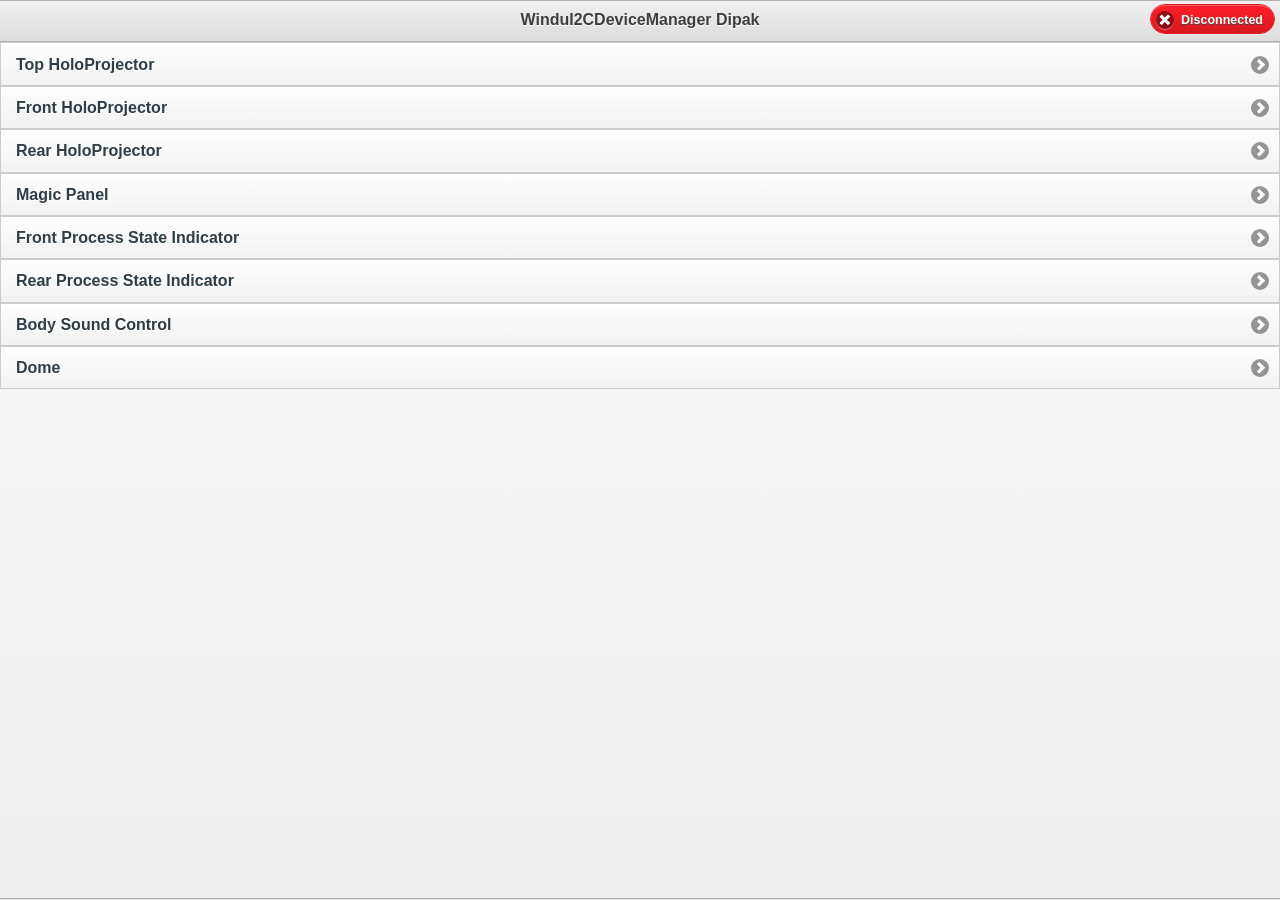
==== www/index.html @ 739c146f "Added website and volume controls" ====
<html>
<head>
	<meta charset='UTF-8' />
	<title>Windu I2C Device Manager</title>
	<meta name='viewport' content='width=device-width, initial-scale=1'>
	<link href='css/jqm-132.css' rel='stylesheet' />
    <link href="css/HP.css" rel="stylesheet" />
</head>
<body>
	<script src='js/jq-203.js' type='text/javascript'></script>
	<script src='js/jqm-132.js' type='text/javascript'></script>
	
	<script>
		//------------------------------------------------------------------------
		// COMMON FOOTER
		//------------------------------------------------------------------------
		$(document).ready(function() {
			var theFooter = $('#contantfooter-wrapper').html();
  			var allPages = $('div[data-role="page"]');

			for (var i = 1; i < allPages.length; i++) {
				allPages[i].innerHTML = allPages[i].innerHTML + theFooter;
			}
			
			SetConnectedIcon(0);
			WebSocketConnect();
		});
	
		//------------------------------------------------------------------------
		// SOCKET FUNCTIONS
		//------------------------------------------------------------------------
		var socket;
		//var host = "ws://82.50.68.51/";
		var host = "ws://192.168.1.82/";

		function WebSocketConnect() {
			try {
				console.log("Attempting to connect...");
				socket = new WebSocket(host);
				socket.onopen = function(openEvent) {
					console.log("SOCKET OPEN");
					SetConnectedIcon(1);
				};
				socket.onerror = function(errorEvent) {
					console.log("SOCKET ERROR");
					console.log(errorEvent.data);
					SetConnectedIcon(0);
				};
				socket.onmessage = function(messageEvent) {
					console.log("SOCKET MESSAGE");
					console.log(messageEvent.data);
					SetConnectedIcon(0);
				};
				socket.onclose = function(closeEvent) {
					console.log("CLOSE SOCKET");
					console.log("CLOSE EVENT CODE:" + closeEvent.code);
					console.log("CLOSE EVENT REASON:" + closeEvent.reason);
					SetConnectedIcon(0);
				};
			} catch(exception) {
				console.log("EXCEPTION: " + exception);
			}				
		}
		
		function WebSocketDisconnect() {
			socket.close();
		}
		
		function SendCommand(command) {
		    console.log(command);
			socket.send(command);
		}
		
		
		function SetConnectedIcon(isConnected) {
			if (isConnected == 0) {
				$(".connectButton").buttonMarkup({ icon: "delete" }).buttonMarkup({theme: 'c'});
				$(".connectButton .ui-btn-text").text("Disconnected");
			}
			else {
				$(".connectButton").buttonMarkup({ icon: "check" }).buttonMarkup({theme: 'd'});
				$(".connectButton .ui-btn-text").text("Connected");
			}
		}
		
		window.onbeforeunload = WebSocketDisconnect;
		
		//------------------------------------------------------------------------
		// SOUND FUNCTIONS
		//------------------------------------------------------------------------
		var bodyVolume = 200;

		$(document).on('change', '#bodyVolume', function(event, ui) {
		    var newVolume = $("#bodyVolume").val();
			
		    if (bodyVolume != newVolume) {
				bodyVolume = newVolume;
				SendCommand("131/" + newVolume);
			}
		});		
		
		function BodyPlaySound() {
		    var soundCommand = $('#bodySoundSelection').val();
			
		    if (soundCommand.match("^Choose"))
			    return;
				
		    SendCommand(soundCommand);
		}
		
		function BodyStopSound() {
			SendCommand('130/0');
		}
		
		//------------------------------------------------------------------------
		// MAGIC PANEL FUNCTIONS
		//------------------------------------------------------------------------
		var magicPanelBrightness = 15;

		$(document).on('change', '#magicPanelBrightness', function(event, ui) {
		    var newBrightness = $("#magicPanelBrightness").val();
			
		    if (magicPanelBrightness != newBrightness) {
				magicPanelBrightness = newBrightness;
				SendCommand("20/2/" + newBrightness);
			}
		});
		
		//------------------------------------------------------------------------
		// PSI FUNCTIONS
		//------------------------------------------------------------------------
		var rearPSIBrightness = 15;
		var frontPSIBrightness = 15;
		
		$(document).on('change', '#frontPSIBrightness', function(event, ui) {
		    var newBrightness = $("#frontPSIBrightness").val();
			
		    if (frontPSIBrightness != newBrightness) {
				frontPSIBrightness = newBrightness;
				SendCommand("11/1/2/" + newBrightness);
			}
		});		
		
		$(document).on('change', '#rearPSIBrightness', function(event, ui) {
		    var newBrightness = $("#rearPSIBrightness").val();
			
		    if (rearPSIBrightness != newBrightness) {
				rearPSIBrightness = newBrightness;
				SendCommand("10/1/2/" + newBrightness);
			}
		});		
		
		//------------------------------------------------------------------------
		// LOGIC FUNCTIONS
		//------------------------------------------------------------------------
		var rearLogicBrightness = 15;
		var frontLogicBrightness = 15;
		
		$(document).on('change', '#frontLogicBrightness', function(event, ui) {
		    var newBrightness = $("#frontLogicBrightness").val();
			
		    if (frontLogicBrightness != newBrightness) {
				frontLogicBrightness = newBrightness;
				SendCommand("11/0/2/" + newBrightness);
			}
		});		
		
		$(document).on('change', '#rearLogicBrightness', function(event, ui) {
		    var newBrightness = $("#rearLogicBrightness").val();
			
		    if (rearLogicBrightness != newBrightness) {
				rearLogicBrightness = newBrightness;
				SendCommand("10/0/2/" + newBrightness);
			}
		});		
	</script>
	
	<div data-role='page' id='StartPage'>
		<div data-role='header'>
			<h1>WinduI2CDeviceManager Dipak</h1>
			<a href="" class="connectButton ui-btn-right" data-icon="delete" data-theme="c" onClick="WebSocketConnect();">Disconnected</a>		
		</div>
		<div data-role='content'>
			<ul data-role='listview'>
				<li data-theme="a"><a href='#TopHPPage'>Top HoloProjector</a></li>
				<li data-theme="a"><a href='#FrontHPPagge'>Front HoloProjector</a></li>
				<li data-theme="a"><a href='#RearHPPage'>Rear HoloProjector</a></li>
				<li data-theme="a"><a href='#MagicPanelPage'>Magic Panel</a></li>
<!--				<li data-theme="a"><a href='#FrontTopLogic'>Front Top Logic</a></li>-->
<!--				<li data-theme="a"><a href='#FrontBottomLogic'>Front Bottom Logic</a></li>-->
				<li data-theme="a"><a href='#FrontPSI'>Front Process State Indicator</a></li>
<!--				<li data-theme="a"><a href='#RearLogic'>Rear Logic</a></li>-->
				<li data-theme="a"><a href='#RearPSI'>Rear Process State Indicator</a></li>
				<li data-theme="a"><a href='#BodySoundPage'>Body Sound Control</a></li>
				<li data-theme="a"><a href='#DomePage'>Dome</a></li>
			</ul>
		</div>
		<footer id="contantfooter-wrapper">
			<div data-role='footer'data-position='fixed' data-id="commonFooter">
				<table>
					<tr>
<!--						<td><img src="http://82.50.68.50:8090/?action=stream" width="200"></td>-->
					</tr>
				</table>
			</div>
		</footer>
	</div>
	
	<div data-role='page' id='DomePage' data-add-back-btn='true'>
		<div data-role='header'>
			<h1>Dome</h1>
			<a href="" class="connectButton ui-btn-right" data-icon="delete" data-theme="c" onClick="WebSocketConnect();">Disconnected</a>		
		</div>	
		<div data-role="content">
			<a href="#" data-role="button" data-mini="true" data-theme="c" onClick='SendCommand("128/0");'>LEFT</a>
			<a href="#" data-role="button" data-mini="true" data-theme="c" onClick='SendCommand("128/127");'>STOP</a>
			<a href="#" data-role="button" data-mini="true" data-theme="c" onClick='SendCommand("128/255");'>RIGHT</a>
		</div>
	</div>	
	
	<div data-role='page' id='TopHPPage' data-add-back-btn='true'>
		<div data-role='header'>
			<h1>Top HoloProjector</h1>
			<a href="" class="connectButton ui-btn-right" data-icon="delete" data-theme="c" onClick="WebSocketConnect();">Disconnected</a>		
		</div>
		<div data-role="content">
			<fieldset data-role="controlgroup" data-type="horizontal" data-mini="true">
			    <input type="radio" name="Device26ColorChoice" id="Device26ColorChoiceOff" data-theme="a" onClick='SendCommand("26/2");'>
				<label for="Device26ColorChoiceOff">Off</label>
			    <input type="radio" name="Device26ColorChoice" id="Device26ColorChoiceWhite" data-theme="b" onClick='SendCommand("26/1");'>
				<label for="Device26ColorChoiceWhite">White</label>
			    <input type="radio" name="Device26ColorChoice" id="Device26ColorChoiceRed" data-theme="c" onClick='SendCommand("26/4");'>
				<label for="Device26ColorChoiceRed">Red</label>
			    <input type="radio" name="Device26ColorChoice" id="Device26ColorChoiceMagenta" data-theme="f" onClick='SendCommand("26/13");'>
				<label for="Device26ColorChoiceMagenta">Magenta</label>
			    <input type="radio" name="Device26ColorChoice" id="Device26ColorChoiceGreen" data-theme="d" onClick='SendCommand("26/5");'>
				<label for="Device26ColorChoiceGreen">Green</label>
			    <input type="radio" name="Device26ColorChoice" id="Device26ColorChoiceYellow" data-theme="g" onClick='SendCommand("26/8");'>
				<label for="Device26ColorChoiceYellow">Yellow</label>
			    <input type="radio" name="Device26ColorChoice" id="Device26ColorChoiceBlue" data-theme="e" onClick='SendCommand("26/6");'>
				<label for="Device26ColorChoiceBlue">Blue</label>
			    <input type="radio" name="Device26ColorChoice" id="Device26ColorChoiceCyan" data-theme="h" onClick='SendCommand("26/7");'>
				<label for="Device26ColorChoiceCyan">Cyan</label>
			    <input type="radio" name="Device26ColorChoice" id="Device26ColorChoiceAlarm" data-theme="a" onClick='SendCommand("26/3");'>
				<label for="Device26ColorChoiceAlarm">Alarm</label>
			    <input type="radio" name="Device26ColorChoice" id="Device26ColorChoiceLeia" data-theme="a" onClick='SendCommand("26/9");'>
				<label for="Device26ColorChoiceLeia">Leia</label>
			    <input type="radio" name="Device26ColorChoice" id="Device26ColorChoiceDisco" data-theme="a" onClick='SendCommand("26/10");'>
				<label for="Device26ColorChoiceDisco">Disco</label>
			    <input type="radio" name="Device26ColorChoice" id="Device26ColorChoiceFailure" data-theme="a" onClick='SendCommand("26/11");'>
				<label for="Device26ColorChoiceFailure">Failure</label>
			</fieldset>
		</div>
	</div>
	
	<div data-role='page' id='FrontHPPagge' data-add-back-btn='true'>
		<div data-role='header'>
			<h1>Front HoloProjector</h1>
			<a href="" class="connectButton ui-btn-right" data-icon="delete" data-theme="c" onClick="WebSocketConnect();">Disconnected</a>		
		</div>
		<div data-role="content">
			<fieldset data-role="controlgroup" data-type="horizontal" data-mini="true">
			    <input type="radio" name="Device26ColorChoice" id="Device26ColorChoiceOff" data-theme="a" onClick='SendCommand("25/2");'>
				<label for="Device26ColorChoiceOff">Off</label>
			    <input type="radio" name="Device26ColorChoice" id="Device26ColorChoiceWhite" data-theme="b" onClick='SendCommand("25/1");'>
				<label for="Device26ColorChoiceWhite">White</label>
			    <input type="radio" name="Device26ColorChoice" id="Device26ColorChoiceRed" data-theme="c" onClick='SendCommand("25/4");'>
				<label for="Device26ColorChoiceRed">Red</label>
			    <input type="radio" name="Device26ColorChoice" id="Device26ColorChoiceMagenta" data-theme="f" onClick='SendCommand("25/13");'>
				<label for="Device26ColorChoiceMagenta">Magenta</label>
			    <input type="radio" name="Device26ColorChoice" id="Device26ColorChoiceGreen" data-theme="d" onClick='SendCommand("25/5");'>
				<label for="Device26ColorChoiceGreen">Green</label>
			    <input type="radio" name="Device26ColorChoice" id="Device26ColorChoiceYellow" data-theme="g" onClick='SendCommand("25/8");'>
				<label for="Device26ColorChoiceYellow">Yellow</label>
			    <input type="radio" name="Device26ColorChoice" id="Device26ColorChoiceBlue" data-theme="e" onClick='SendCommand("25/6");'>
				<label for="Device26ColorChoiceBlue">Blue</label>
			    <input type="radio" name="Device26ColorChoice" id="Device26ColorChoiceCyan" data-theme="h" onClick='SendCommand("25/7");'>
				<label for="Device26ColorChoiceCyan">Cyan</label>
			    <input type="radio" name="Device26ColorChoice" id="Device26ColorChoiceAlarm" data-theme="a" onClick='SendCommand("25/3");'>
				<label for="Device26ColorChoiceAlarm">Alarm</label>
			    <input type="radio" name="Device26ColorChoice" id="Device26ColorChoiceLeia" data-theme="a" onClick='SendCommand("25/9");'>
				<label for="Device26ColorChoiceLeia">Leia</label>
			    <input type="radio" name="Device26ColorChoice" id="Device26ColorChoiceDisco" data-theme="a" onClick='SendCommand("25/10");'>
				<label for="Device26ColorChoiceDisco">Disco</label>
			    <input type="radio" name="Device26ColorChoice" id="Device26ColorChoiceFailure" data-theme="a" onClick='SendCommand("25/11");'>
				<label for="Device26ColorChoiceFailure">Failure</label>
			</fieldset>			
		</div>
	</div>
	
	<div data-role='page' id='RearHPPage' data-add-back-btn='true'>
		<div data-role='header'>
			<h1>Rear HoloProjector</h1>
			<a href="" class="connectButton ui-btn-right" data-icon="delete" data-theme="c" onClick="WebSocketConnect();">Disconnected</a>		
		</div>
		<div data-role="content">
			<fieldset data-role="controlgroup" data-type="horizontal" data-mini="true">
			    <input type="radio" name="Device26ColorChoice" id="Device26ColorChoiceOff" data-theme="a" onClick='SendCommand("27/2");'>
				<label for="Device26ColorChoiceOff">Off</label>
			    <input type="radio" name="Device26ColorChoice" id="Device26ColorChoiceWhite" data-theme="b" onClick='SendCommand("27/1");'>
				<label for="Device26ColorChoiceWhite">White</label>
			    <input type="radio" name="Device26ColorChoice" id="Device26ColorChoiceRed" data-theme="c" onClick='SendCommand("27/4");'>
				<label for="Device26ColorChoiceRed">Red</label>
			    <input type="radio" name="Device26ColorChoice" id="Device26ColorChoiceMagenta" data-theme="f" onClick='SendCommand("27/13");'>
				<label for="Device26ColorChoiceMagenta">Magenta</label>
			    <input type="radio" name="Device26ColorChoice" id="Device26ColorChoiceGreen" data-theme="d" onClick='SendCommand("27/5");'>
				<label for="Device26ColorChoiceGreen">Green</label>
			    <input type="radio" name="Device26ColorChoice" id="Device26ColorChoiceYellow" data-theme="g" onClick='SendCommand("27/8");'>
				<label for="Device26ColorChoiceYellow">Yellow</label>
			    <input type="radio" name="Device26ColorChoice" id="Device26ColorChoiceBlue" data-theme="e" onClick='SendCommand("27/6");'>
				<label for="Device26ColorChoiceBlue">Blue</label>
			    <input type="radio" name="Device26ColorChoice" id="Device26ColorChoiceCyan" data-theme="h" onClick='SendCommand("27/7");'>
				<label for="Device26ColorChoiceCyan">Cyan</label>
			    <input type="radio" name="Device26ColorChoice" id="Device26ColorChoiceAlarm" data-theme="a" onClick='SendCommand("27/3");'>
				<label for="Device26ColorChoiceAlarm">Alarm</label>
			    <input type="radio" name="Device26ColorChoice" id="Device26ColorChoiceLeia" data-theme="a" onClick='SendCommand("27/9");'>
				<label for="Device26ColorChoiceLeia">Leia</label>
			    <input type="radio" name="Device26ColorChoice" id="Device26ColorChoiceDisco" data-theme="a" onClick='SendCommand("27/10");'>
				<label for="Device26ColorChoiceDisco">Disco</label>
			    <input type="radio" name="Device26ColorChoice" id="Device26ColorChoiceFailure" data-theme="a" onClick='SendCommand("27/11");'>
				<label for="Device26ColorChoiceFailure">Failure</label>
			</fieldset>
		</div>
	</div>	
	
	<div data-role='page' id='MagicPanelPage' data-add-back-btn='true'>
		<div data-role='header'>
			<h1>Magic Panel</h1>
			<a href="" class="connectButton ui-btn-right" data-icon="delete" data-theme="c" onClick="WebSocketConnect();">Disconnected</a>		
		</div>
		<div data-role="content">
			<fieldset data-role="controlgroup" data-type="horizontal" data-mini="true">
			    <input type="radio" name="Device20Choice" id="Device20Off" data-theme="a" onClick='SendCommand("20/1");'>
				<label for="Device20Off">Off</label>
			    <input type="radio" name="Device20Choice" id="Device20On" data-theme="a" onClick='SendCommand("20/0");'>
				<label for="Device20On">On</label>
			    <input type="radio" name="Device20Choice" id="Device20Random" data-theme="a" onClick='SendCommand("20/4");'>
				<label for="Device20Random">Random</label>
			    <input type="radio" name="Device20Choice" id="Device20Alarm" data-theme="a" onClick='SendCommand("20/3/0");'>
				<label for="Device20Alarm">Alarm</label>
			    <input type="radio" name="Device20Choice" id="Device20TopBottom" data-theme="a" onClick='SendCommand("20/3/1");'>
				<label for="Device20TopBottom">Top Bottom</label>
			    <input type="radio" name="Device20Choice" id="Device20LeftRight" data-theme="a" onClick='SendCommand("20/3/2");'>
				<label for="Device20LeftRight">Left Right</label>
			    <input type="radio" name="Device20Choice" id="Device20Quad" data-theme="a" onClick='SendCommand("20/3/3");'>
				<label for="Device20Quad">Quad</label>
			    <input type="radio" name="Device20Choice" id="Device20QuadCounterClockwise" data-theme="a" onClick='SendCommand("20/3/4");'>
				<label for="Device20QuadCounterClockwise">Quad Counter-clockwise</label>
			    <input type="radio" name="Device20Choice" id="Device20QuadClockwise" data-theme="a" onClick='SendCommand("20/3/5");'>
				<label for="Device20QuadClockwise">Quad Clockwise</label>
			    <input type="radio" name="Device20Choice" id="Device20HorizontalUp" data-theme="a" onClick='SendCommand("20/3/6");'>
				<label for="Device20HorizontalUp">Horizontal Up</label>
			    <input type="radio" name="Device20Choice" id="Device20HorizontalDown" data-theme="a" onClick='SendCommand("20/3/7");'>
				<label for="Device20HorizontalDown">Horizontal Down</label>
			    <input type="radio" name="Device20Choice" id="Device20HorizontalOscillate" data-theme="a" onClick='SendCommand("20/3/8");'>
				<label for="Device20HorizontalOscillate">Horizontal Oscillate</label>
			    <input type="radio" name="Device20Choice" id="Device20VerticalUp" data-theme="a" onClick='SendCommand("20/3/9");'>
				<label for="Device20VerticalUp">Vertical Up</label>
			    <input type="radio" name="Device20Choice" id="Device20VerticalDown" data-theme="a" onClick='SendCommand("20/3/10");'>
				<label for="Device20VerticalDown">Vertical Down</label>
			    <input type="radio" name="Device20Choice" id="Device20VerticalOscillate" data-theme="a" onClick='SendCommand("20/3/11");'>
				<label for="Device20VerticalOscillate">Vertical Oscillate</label>
			    <input type="radio" name="Device20Choice" id="Device20PixelOne" data-theme="a" onClick='SendCommand("20/3/12");'>
				<label for="Device20PixelOne">Pixel One</label>
			    <input type="radio" name="Device20Choice" id="Device20PixelTwo" data-theme="a" onClick='SendCommand("20/3/13");'>
				<label for="Device20PixelTwo">Pixel Two</label>
			    <input type="radio" name="Device20Choice" id="Device20PixelRandom" data-theme="a" onClick='SendCommand("20/3/14");'>
				<label for="Device20PixelRandom">Pixel Random</label>
			    <input type="radio" name="Device20Choice" id="Device20String" data-theme="a" onClick='SendCommand("20/3/15");'>
				<label for="Device20String">String</label>
			</fieldset>
			<div data-role="fieldcontain">
				<label for="magicPanelBrightness">Brightness:</label>
				<input data-theme="a" type="range" id="magicPanelBrightness" value="15" min="0" max="15"  />
			</div>
		</div>
	</div>	
	
	<div data-role='page' id='FrontTopLogic' data-add-back-btn='true'>
		<div data-role='header'>
			<h1>Front Top Logic</h1>
			<a href="" class="connectButton ui-btn-right" data-icon="delete" data-theme="c" onClick="WebSocketConnect();">Disconnected</a>		
		</div>
		<div data-role="content">
			Front Top Logic Content Goes Here
		</div>
	</div>	
	
	<div data-role='page' id='FrontBottomLogic' data-add-back-btn='true'>
		<div data-role='header'>
			<h1>Front Bottom Logic</h1>
			<a href="" class="connectButton ui-btn-right" data-icon="delete" data-theme="c" onClick="WebSocketConnect();">Disconnected</a>		
		</div>
		<div data-role="content">
			Front Bottom Logic Content Goes Here
		</div>
	</div>	

	<div data-role='page' id='FrontPSI' data-add-back-btn='true'>
		<div data-role='header'>
			<h1>Front Process State Indicator</h1>
			<a href="" class="connectButton ui-btn-right" data-icon="delete" data-theme="c" onClick="WebSocketConnect();">Disconnected</a>		
		</div>
		<div data-role="content">
			<fieldset data-role="controlgroup" data-type="horizontal" data-mini="true">
				<input type="radio" name="Device11Choice" id="Device11Off" data-theme="a" onClick='SendCommand("11/1/1");'>
				<label for="Device11Off">Off</label>
				<input type="radio" name="Device11Choice" id="Device11On" data-theme="a" onClick='SendCommand("11/1/0");'>
				<label for="Device11On">On</label>
				<input type="radio" name="Device11Choice" id="Device11Normal" data-theme="a" onClick='SendCommand("11/1/3/0");'>
				<label for="Device11Normal">Normal</label>
				<input type="radio" name="Device11Choice" id="Device11Alarm" data-theme="a" onClick='SendCommand("11/1/3/1");'>
				<label for="Device11Alarm">Alarm</label>
				<input type="radio" name="Device11Choice" id="Device11Spin" data-theme="a" onClick='SendCommand("11/1/3/2");'>
				<label for="Device11Spin">Spin</label>
				<input type="radio" name="Device11Choice" id="Device11Ring" data-theme="a" onClick='SendCommand("11/1/3/3");'>
				<label for="Device11Ring">Ring</label>
				<input type="radio" name="Device11Choice" id="Device11UpDown" data-theme="a" onClick='SendCommand("11/1/3/4");'>
				<label for="Device11UpDown">UpDown</label>
				<input type="radio" name="Device11Choice" id="Device11LeftRight" data-theme="a" onClick='SendCommand("11/1/3/5");'>
				<label for="Device11LeftRight">LeftRight</label>
			</fieldset>
			<div data-role="fieldcontain">
				<label for="frontPSIBrightness">Brightness:</label>
				<input data-theme="a" type="range" id="frontPSIBrightness" value="15" min="0" max="15"  />
			</div>
		</div>
	</div>	

	<div data-role='page' id='RearLogic' data-add-back-btn='true'>
		<div data-role='header'>
			<h1>Rear Logic</h1>
			<a href="" class="connectButton ui-btn-right" data-icon="delete" data-theme="c" onClick="WebSocketConnect();">Disconnected</a>		
		</div>
		<div data-role="content">
			Rear Logic Content Goes Here
		</div>
	</div>	

	<div data-role='page' id='RearPSI' data-add-back-btn='true'>
		<div data-role='header'>
			<h1>Rear Process State Indicator</h1>
			<a href="" class="connectButton ui-btn-right" data-icon="delete" data-theme="c" onClick="WebSocketConnect();">Disconnected</a>		
		</div>
		<div data-role="content">
			<fieldset data-role="controlgroup" data-type="horizontal" data-mini="true">
				<input type="radio" name="Device10Choice" id="Device10Off" data-theme="a" onClick='SendCommand("10/1/1");'>
				<label for="Device10Off">Off</label>
				<input type="radio" name="Device10Choice" id="Device10On" data-theme="a" onClick='SendCommand("10/1/0");'>
				<label for="Device10On">On</label>
				<input type="radio" name="Device10Choice" id="Device10Normal" data-theme="a" onClick='SendCommand("10/1/3/0");'>
				<label for="Device10Normal">Normal</label>
				<input type="radio" name="Device10Choice" id="Device10Alarm" data-theme="a" onClick='SendCommand("10/1/3/1");'>
				<label for="Device10Alarm">Alarm</label>
				<input type="radio" name="Device10Choice" id="Device10Spin" data-theme="a" onClick='SendCommand("10/1/3/2");'>
				<label for="Device10Spin">Spin</label>
				<input type="radio" name="Device10Choice" id="Device10Ring" data-theme="a" onClick='SendCommand("10/1/3/3");'>
				<label for="Device10Ring">Ring</label>
				<input type="radio" name="Device10Choice" id="Device10UpDown" data-theme="a" onClick='SendCommand("10/1/3/4");'>
				<label for="Device10UpDown">UpDown</label>
				<input type="radio" name="Device10Choice" id="Device10LeftRight" data-theme="a" onClick='SendCommand("10/1/3/5");'>
				<label for="Device10LeftRight">LeftRight</label>
			</fieldset>
			<div data-role="fieldcontain">
				<label for="rearPSIBrightness">Brightness:</label>
				<input data-theme="a" type="range" id="rearPSIBrightness" value="15" min="0" max="15"  />
			</div>
		</div>
	</div>	

	<div data-role='page' id='BodySoundPage' data-add-back-btn='true'>
		<div data-role='header'>
			<h1>Body Sound Control</h1>
			<a href="" class="connectButton ui-btn-right" data-icon="delete" data-theme="c" onClick="WebSocketConnect();">Disconnected</a>		
		</div>
		<div data-role="content">
			<div data-role="fieldcontain">
				<label for="bodyVolume">Body Volume:</label>
				<input data-theme="a" type="range" id="bodyVolume" value="0" min="0" max="255"  />
			</div>
			<div data-role="fieldcontain">
			    <label for="bodySoundSelection">Sound Selection:</label>
				<select name="bodySoundSelection" id="bodySoundSelection" data-theme="a" data-mini="true">
				    <option>Choose..</option>
				    <optgroup label="Common">
				        <option value="130/1">001Scream</option>
				        <option value="130/2">002Chort</option>
				        <option value="130/3">003Doodo</option>
				        <option value="130/4">004WolfW</option>
				        <option value="130/5">005Leia</option>
				        <option value="130/6">006Short</option>
				        <option value="130/7">007Patro</option>
				        <option value="130/8">008Annoy</option>
				    </optgroup>
					<optgroup label="Music">
				        <option value="130/9">009Theme</option>
				        <option value="130/10">010Canti</option>
				        <option value="130/11">011Emper</option>
				        <option value="130/12">012Choru</option>
					</optgroup>
					<optgroup label="Alarm">
				        <option value="130/13">013Alarm</option>
				        <option value="130/14">014Alarm</option>
				        <option value="130/15">015Alarm</option>
				        <option value="130/16">016Alarm</option>
					</optgroup>
					<optgroup label="Miscellaneous">
				        <option value="130/17">017Misc3</option>
				        <option value="130/18">018Misc7</option>
				        <option value="130/19">019Misc1</option>
				        <option value="130/20">020Misc1</option>
				        <option value="130/21">021Misc1</option>
				        <option value="130/22">022Misc2</option>
				        <option value="130/23">023Misc3</option>
				        <option value="130/24">024Misc3</option>
					</optgroup>
					<optgroup label="Oooh">
				        <option value="130/25">025Ooh1</option>
				        <option value="130/26">026Ooh2</option>
				        <option value="130/27">027Ooh3</option>
				        <option value="130/28">028Ooh4</option>
				        <option value="130/29">029Ooh5</option>
				        <option value="130/30">030Ooh6</option>
				        <option value="130/31">031Ooh7</option>
					</optgroup>
					<optgroup label="Sent">
				        <option value="130/32">032Sent1</option>
				        <option value="130/33">033Sent2</option>
				        <option value="130/34">034Sent3</option>
				        <option value="130/35">035Sent4</option>
				        <option value="130/36">036Sent5</option>
				        <option value="130/37">037Sent6</option>
				        <option value="130/38">038Sent7</option>
				        <option value="130/39">039Sent8</option>
				        <option value="130/40">040Sent9</option>
				        <option value="130/41">041Sent1</option>
				        <option value="130/42">042Sent1</option>
				        <option value="130/43">043Sent1</option>
				        <option value="130/44">044Sent1</option>
				        <option value="130/45">045Sent1</option>
				        <option value="130/46">046Sent1</option>
				        <option value="130/47">047Sent1</option>
				        <option value="130/48">048Sent1</option>
				        <option value="130/49">049Sent1</option>
				        <option value="130/50">050Sent1</option>
				        <option value="130/51">051Sent2</option>
					</optgroup>
					<optgroup label="Hum">
				        <option value="130/52">052Hum19</option>
				        <option value="130/53">053Hum20</option>
					</optgroup>
				</select>
				<a href="#" data-role="button" data-mini="true" data-theme="d" onClick='BodyPlaySound();'>Play Sound</a>
				<a href="#" data-role="button" data-mini="true" data-theme="c" onClick='BodyStopSound();'>Stop Sound</a>
			</div>
		</div>
	</div>
	
	<!--<script src="js/stick.js" type="text/javascript"></script>
	<script src="js/r2d2stk.js" type="text/javascript"></script>
	-->
</body>
</html>
---- www/css/HP.css ----
/*!
* jQuery Mobile 1.3.2
* Git HEAD hash: 528cf0e96940644ea644096bfeb913ed920ffaef <> Date: Fri Jul 19 2013 22:17:57 UTC
* http://jquerymobile.com
*
* Copyright 2010, 2013 jQuery Foundation, Inc. and other contributors
* Released under the MIT license.
* http://jquery.org/license
*
*/

.ui-bar-a{border:1px solid #b3b3b3 ;background:#eeeeee ;color:#3e3e3e ;font-weight:bold;text-shadow:0  1px  0  #ffffff ;background-image:-webkit-gradient(linear,left top,left bottom,from( #f0f0f0 ),to( #dddddd )); background-image:-webkit-linear-gradient( #f0f0f0,#dddddd ); background-image:   -moz-linear-gradient( #f0f0f0,#dddddd ); background-image:    -ms-linear-gradient( #f0f0f0,#dddddd ); background-image:     -o-linear-gradient( #f0f0f0,#dddddd ); background-image:        linear-gradient( #f0f0f0,#dddddd );}.ui-bar-a .ui-link-inherit{color:#3e3e3e ;}.ui-bar-a a.ui-link{color:#7cc4e7 ;font-weight:bold;}.ui-bar-a a.ui-link:visited{   color:#2489ce ;}.ui-bar-a a.ui-link:hover{color:#2489ce ;}.ui-bar-a a.ui-link:active{color:#2489ce ;}.ui-bar-a,.ui-bar-a input,.ui-bar-a select,.ui-bar-a textarea,.ui-bar-a button{     font-family:Helvetica,Arial,sans-serif ;}.ui-body-a,.ui-overlay-a{border:1px solid #aaaaaa ;color:#333333 ;text-shadow:0  1px  0  #ffffff ;background:#f9f9f9 ;background-image:-webkit-gradient(linear,left top,left bottom,from( #f9f9f9 ),to( #eeeeee )); background-image:-webkit-linear-gradient( #f9f9f9,#eeeeee ); background-image:   -moz-linear-gradient( #f9f9f9,#eeeeee ); background-image:    -ms-linear-gradient( #f9f9f9,#eeeeee ); background-image:     -o-linear-gradient( #f9f9f9,#eeeeee ); background-image:        linear-gradient( #f9f9f9,#eeeeee );}.ui-overlay-a{background-image:none;border-width:0;}.ui-body-a,.ui-body-a input,.ui-body-a select,.ui-body-a textarea,.ui-body-a button{     font-family:Helvetica,Arial,sans-serif ;}.ui-body-a .ui-link-inherit{color:#333333 ;}.ui-body-a .ui-link{color:#2489ce ;font-weight:bold;}.ui-body-a .ui-link:visited{   color:#2489ce ;}.ui-body-a .ui-link:hover{color:#2489ce ;}.ui-body-a .ui-link:active{color:#2489ce ;}.ui-btn-up-a{border:1px solid #cccccc ;background:#eeeeee ;font-weight:bold;color:#2f3e46 ;text-shadow:0  1px  0  #ffffff ;background-image:-webkit-gradient(linear,left top,left bottom,from( #ffffff ),to( #f1f1f1 )); background-image:-webkit-linear-gradient( #ffffff,#f1f1f1 ); background-image:   -moz-linear-gradient( #ffffff,#f1f1f1 ); background-image:    -ms-linear-gradient( #ffffff,#f1f1f1 ); background-image:     -o-linear-gradient( #ffffff,#f1f1f1 ); background-image:        linear-gradient( #ffffff,#f1f1f1 );}.ui-btn-up-a:visited,.ui-btn-up-a a.ui-link-inherit{color:#2f3e46 ;}.ui-btn-hover-a{border:1px solid #bbbbbb ;background:#dfdfdf ;font-weight:bold;color:#2f3e46 ;text-shadow:0  1px  0  #ffffff ;background-image:-webkit-gradient(linear,left top,left bottom,from( #f6f6f6 ),to( #e0e0e0 )); background-image:-webkit-linear-gradient( #f6f6f6,#e0e0e0 ); background-image:   -moz-linear-gradient( #f6f6f6,#e0e0e0 ); background-image:    -ms-linear-gradient( #f6f6f6,#e0e0e0 ); background-image:     -o-linear-gradient( #f6f6f6,#e0e0e0 ); background-image:        linear-gradient( #f6f6f6,#e0e0e0 );}.ui-btn-hover-a:visited,.ui-btn-hover-a:hover,.ui-btn-hover-a a.ui-link-inherit{color:#2f3e46 ;}.ui-btn-down-a{border:1px solid #bbbbbb ;background:#d6d6d6 ;font-weight:bold;color:#2f3e46 ;text-shadow:0  1px  0  #ffffff ;background-image:-webkit-gradient(linear,left top,left bottom,from( #d0d0d0 ),to( #dfdfdf )); background-image:-webkit-linear-gradient( #d0d0d0,#dfdfdf ); background-image:   -moz-linear-gradient( #d0d0d0,#dfdfdf ); background-image:    -ms-linear-gradient( #d0d0d0,#dfdfdf ); background-image:     -o-linear-gradient( #d0d0d0,#dfdfdf ); background-image:        linear-gradient( #d0d0d0,#dfdfdf );}.ui-btn-down-a:visited,.ui-btn-down-a:hover,.ui-btn-down-a a.ui-link-inherit{color:#2f3e46 ;}.ui-btn-up-a,.ui-btn-hover-a,.ui-btn-down-a{     font-family:Helvetica,Arial,sans-serif ;text-decoration:none;}.ui-bar-b{border:1px solid #ffffff ;background:#ffffff ;color:#000000 ;font-weight:bold;text-shadow:0  1px  0  #eeeeee ;background-image:-webkit-gradient(linear,left top,left bottom,from( #FFFFFF ),to( #e5e5e5 )); background-image:-webkit-linear-gradient( #FFFFFF,#e5e5e5 ); background-image:   -moz-linear-gradient( #FFFFFF,#e5e5e5 ); background-image:    -ms-linear-gradient( #FFFFFF,#e5e5e5 ); background-image:     -o-linear-gradient( #FFFFFF,#e5e5e5 ); background-image:        linear-gradient( #FFFFFF,#e5e5e5 );}.ui-bar-b .ui-link-inherit{color:#000000 ;}.ui-bar-b a.ui-link{color:#7cc4e7 ;font-weight:bold;}.ui-bar-b a.ui-link:visited{   color:#2489ce ;}.ui-bar-b a.ui-link:hover{color:#2489ce ;}.ui-bar-b a.ui-link:active{color:#2489ce ;}.ui-bar-b,.ui-bar-b input,.ui-bar-b select,.ui-bar-b textarea,.ui-bar-b button{     font-family:Helvetica,Arial,sans-serif ;}.ui-body-b,.ui-overlay-b{border:1px solid #aaaaaa ;color:#333333 ;text-shadow:0  1px  0  #ffffff ;background:#f9f9f9 ;background-image:-webkit-gradient(linear,left top,left bottom,from( #f9f9f9 ),to( #eeeeee )); background-image:-webkit-linear-gradient( #f9f9f9,#eeeeee ); background-image:   -moz-linear-gradient( #f9f9f9,#eeeeee ); background-image:    -ms-linear-gradient( #f9f9f9,#eeeeee ); background-image:     -o-linear-gradient( #f9f9f9,#eeeeee ); background-image:        linear-gradient( #f9f9f9,#eeeeee );}.ui-overlay-b{background-image:none;border-width:0;}.ui-body-b,.ui-body-b input,.ui-body-b select,.ui-body-b textarea,.ui-body-b button{     font-family:Helvetica,Arial,sans-serif ;}.ui-body-b .ui-link-inherit{color:#333333 ;}.ui-body-b .ui-link{color:#2489ce ;font-weight:bold;}.ui-body-b .ui-link:visited{   color:#2489ce ;}.ui-body-b .ui-link:hover{color:#2489ce ;}.ui-body-b .ui-link:active{color:#2489ce ;}.ui-btn-up-b{border:1px solid #ffffff ;background:#ffffff ;font-weight:bold;color:#000000 ;text-shadow:0  1px  0  #eeeeee ;background-image:-webkit-gradient(linear,left top,left bottom,from( #FFFFFF ),to( #e5e5e5 )); background-image:-webkit-linear-gradient( #FFFFFF,#e5e5e5 ); background-image:   -moz-linear-gradient( #FFFFFF,#e5e5e5 ); background-image:    -ms-linear-gradient( #FFFFFF,#e5e5e5 ); background-image:     -o-linear-gradient( #FFFFFF,#e5e5e5 ); background-image:        linear-gradient( #FFFFFF,#e5e5e5 );}.ui-btn-up-b:visited,.ui-btn-up-b a.ui-link-inherit{color:#000000 ;}.ui-btn-hover-b{border:1px solid #FFFFFF ;background:#FFFFFF ;font-weight:bold;color:#000000 ;text-shadow:0  1px  0  #eeeeee ;background-image:-webkit-gradient(linear,left top,left bottom,from( #FFFFFF ),to( #e5e5e5 )); background-image:-webkit-linear-gradient( #FFFFFF,#e5e5e5 ); background-image:   -moz-linear-gradient( #FFFFFF,#e5e5e5 ); background-image:    -ms-linear-gradient( #FFFFFF,#e5e5e5 ); background-image:     -o-linear-gradient( #FFFFFF,#e5e5e5 ); background-image:        linear-gradient( #FFFFFF,#e5e5e5 );}.ui-btn-hover-b:visited,.ui-btn-hover-b:hover,.ui-btn-hover-b a.ui-link-inherit{color:#000000 ;}.ui-btn-down-b{border:1px solid #FFFFFF ;background:#FFFFFF ;font-weight:bold;color:#000000 ;text-shadow:0  1px  0  #eeeeee ;background-image:-webkit-gradient(linear,left top,left bottom,from( #e5e5e5 ),to( #FFFFFF )); background-image:-webkit-linear-gradient( #e5e5e5,#FFFFFF ); background-image:   -moz-linear-gradient( #e5e5e5,#FFFFFF ); background-image:    -ms-linear-gradient( #e5e5e5,#FFFFFF ); background-image:     -o-linear-gradient( #e5e5e5,#FFFFFF ); background-image:        linear-gradient( #e5e5e5,#FFFFFF );}.ui-btn-down-b:visited,.ui-btn-down-b:hover,.ui-btn-down-b a.ui-link-inherit{color:#000000 ;}.ui-btn-up-b,.ui-btn-hover-b,.ui-btn-down-b{     font-family:Helvetica,Arial,sans-serif ;text-decoration:none;}.ui-bar-c{border:1px solid #ed1c24 ;background:#ed1c24 ;color:#ffffff ;font-weight:bold;text-shadow:0  1px  0  #444444 ;background-image:-webkit-gradient(linear,left top,left bottom,from( #FF1e27 ),to( #d51920 )); background-image:-webkit-linear-gradient( #FF1e27,#d51920 ); background-image:   -moz-linear-gradient( #FF1e27,#d51920 ); background-image:    -ms-linear-gradient( #FF1e27,#d51920 ); background-image:     -o-linear-gradient( #FF1e27,#d51920 ); background-image:        linear-gradient( #FF1e27,#d51920 );}.ui-bar-c .ui-link-inherit{color:#ffffff ;}.ui-bar-c a.ui-link{color:#7cc4e7 ;font-weight:bold;}.ui-bar-c a.ui-link:visited{   color:#2489ce ;}.ui-bar-c a.ui-link:hover{color:#2489ce ;}.ui-bar-c a.ui-link:active{color:#2489ce ;}.ui-bar-c,.ui-bar-c input,.ui-bar-c select,.ui-bar-c textarea,.ui-bar-c button{     font-family:Helvetica,Arial,sans-serif ;}.ui-body-c,.ui-overlay-c{border:1px solid #aaaaaa ;color:#333333 ;text-shadow:0  1px  0  #ffffff ;background:#f9f9f9 ;background-image:-webkit-gradient(linear,left top,left bottom,from( #f9f9f9 ),to( #eeeeee )); background-image:-webkit-linear-gradient( #f9f9f9,#eeeeee ); background-image:   -moz-linear-gradient( #f9f9f9,#eeeeee ); background-image:    -ms-linear-gradient( #f9f9f9,#eeeeee ); background-image:     -o-linear-gradient( #f9f9f9,#eeeeee ); background-image:        linear-gradient( #f9f9f9,#eeeeee );}.ui-overlay-c{background-image:none;border-width:0;}.ui-body-c,.ui-body-c input,.ui-body-c select,.ui-body-c textarea,.ui-body-c button{     font-family:Helvetica,Arial,sans-serif ;}.ui-body-c .ui-link-inherit{color:#333333 ;}.ui-body-c .ui-link{color:#2489ce ;font-weight:bold;}.ui-body-c .ui-link:visited{   color:#2489ce ;}.ui-body-c .ui-link:hover{color:#2489ce ;}.ui-body-c .ui-link:active{color:#2489ce ;}.ui-btn-up-c{border:1px solid #ed1c24 ;background:#ed1c24 ;font-weight:bold;color:#ffffff ;text-shadow:0  1px  0  #444444 ;background-image:-webkit-gradient(linear,left top,left bottom,from( #FF1e27 ),to( #d51920 )); background-image:-webkit-linear-gradient( #FF1e27,#d51920 ); background-image:   -moz-linear-gradient( #FF1e27,#d51920 ); background-image:    -ms-linear-gradient( #FF1e27,#d51920 ); background-image:     -o-linear-gradient( #FF1e27,#d51920 ); background-image:        linear-gradient( #FF1e27,#d51920 );}.ui-btn-up-c:visited,.ui-btn-up-c a.ui-link-inherit{color:#ffffff ;}.ui-btn-hover-c{border:1px solid #FF2029 ;background:#FF2029 ;font-weight:bold;color:#ffffff ;text-shadow:0  1px  0  #444444 ;background-image:-webkit-gradient(linear,left top,left bottom,from( #FF232d ),to( #e51c24 )); background-image:-webkit-linear-gradient( #FF232d,#e51c24 ); background-image:   -moz-linear-gradient( #FF232d,#e51c24 ); background-image:    -ms-linear-gradient( #FF232d,#e51c24 ); background-image:     -o-linear-gradient( #FF232d,#e51c24 ); background-image:        linear-gradient( #FF232d,#e51c24 );}.ui-btn-hover-c:visited,.ui-btn-hover-c:hover,.ui-btn-hover-c a.ui-link-inherit{color:#ffffff ;}.ui-btn-down-c{border:1px solid #FF2029 ;background:#FF2029 ;font-weight:bold;color:#ffffff ;text-shadow:0  1px  0  #444444 ;background-image:-webkit-gradient(linear,left top,left bottom,from( #e51c24 ),to( #FF232d )); background-image:-webkit-linear-gradient( #e51c24,#FF232d ); background-image:   -moz-linear-gradient( #e51c24,#FF232d ); background-image:    -ms-linear-gradient( #e51c24,#FF232d ); background-image:     -o-linear-gradient( #e51c24,#FF232d ); background-image:        linear-gradient( #e51c24,#FF232d );}.ui-btn-down-c:visited,.ui-btn-down-c:hover,.ui-btn-down-c a.ui-link-inherit{color:#ffffff ;}.ui-btn-up-c,.ui-btn-hover-c,.ui-btn-down-c{     font-family:Helvetica,Arial,sans-serif ;text-decoration:none;}.ui-bar-d{border:1px solid #009245 ;background:#009245 ;color:#ffffff ;font-weight:bold;text-shadow:0  1px  0  #444444 ;background-image:-webkit-gradient(linear,left top,left bottom,from( #00a04b ),to( #00833e )); background-image:-webkit-linear-gradient( #00a04b,#00833e ); background-image:   -moz-linear-gradient( #00a04b,#00833e ); background-image:    -ms-linear-gradient( #00a04b,#00833e ); background-image:     -o-linear-gradient( #00a04b,#00833e ); background-image:        linear-gradient( #00a04b,#00833e );}.ui-bar-d .ui-link-inherit{color:#ffffff ;}.ui-bar-d a.ui-link{color:#7cc4e7 ;font-weight:bold;}.ui-bar-d a.ui-link:visited{   color:#2489ce ;}.ui-bar-d a.ui-link:hover{color:#2489ce ;}.ui-bar-d a.ui-link:active{color:#2489ce ;}.ui-bar-d,.ui-bar-d input,.ui-bar-d select,.ui-bar-d textarea,.ui-bar-d button{    font-family:Helvetica,Arial,sans-serif ;}.ui-body-d,.ui-overlay-d{border:1px solid #aaaaaa ;color:#333333 ;text-shadow:0  1px  0  #ffffff ;background:#f9f9f9 ;background-image:-webkit-gradient(linear,left top,left bottom,from( #f9f9f9 ),to( #eeeeee )); background-image:-webkit-linear-gradient( #f9f9f9,#eeeeee ); background-image:   -moz-linear-gradient( #f9f9f9,#eeeeee ); background-image:    -ms-linear-gradient( #f9f9f9,#eeeeee ); background-image:     -o-linear-gradient( #f9f9f9,#eeeeee ); background-image:        linear-gradient( #f9f9f9,#eeeeee );}.ui-overlay-d{background-image:none;border-width:0;}.ui-body-d,.ui-body-d input,.ui-body-d select,.ui-body-d textarea,.ui-body-d button{    font-family:Helvetica,Arial,sans-serif ;}.ui-body-d .ui-link-inherit{color:#333333 ;}.ui-body-d .ui-link{color:#2489ce ;font-weight:bold;}.ui-body-d .ui-link:visited{   color:#2489ce ;}.ui-body-d .ui-link:hover{color:#2489ce ;}.ui-body-d .ui-link:active{color:#2489ce ;}.ui-btn-up-d{border:1px solid #009245 ;background:#009245 ;font-weight:bold;color:#ffffff ;text-shadow:0  1px  0  #444444 ;background-image:-webkit-gradient(linear,left top,left bottom,from( #00a04b ),to( #00833e )); background-image:-webkit-linear-gradient( #00a04b,#00833e ); background-image:   -moz-linear-gradient( #00a04b,#00833e ); background-image:    -ms-linear-gradient( #00a04b,#00833e ); background-image:     -o-linear-gradient( #00a04b,#00833e ); background-image:        linear-gradient( #00a04b,#00833e );}.ui-btn-up-d:visited,.ui-btn-up-d a.ui-link-inherit{color:#ffffff ;}.ui-btn-hover-d{border:1px solid #45a74f ;background:#45a74f ;font-weight:bold;color:#ffffff ;text-shadow:0  1px  0  #444444 ;background-image:-webkit-gradient(linear,left top,left bottom,from( #4bb756 ),to( #3e9647 )); background-image:-webkit-linear-gradient( #4bb756,#3e9647 ); background-image:   -moz-linear-gradient( #4bb756,#3e9647 ); background-image:    -ms-linear-gradient( #4bb756,#3e9647 ); background-image:     -o-linear-gradient( #4bb756,#3e9647 ); background-image:        linear-gradient( #4bb756,#3e9647 );}.ui-btn-hover-d:visited,.ui-btn-hover-d:hover,.ui-btn-hover-d a.ui-link-inherit{color:#ffffff ;}.ui-btn-down-d{border:1px solid #45a74f ;background:#45a74f ;font-weight:bold;color:#ffffff ;text-shadow:0  1px  0  #444444 ;background-image:-webkit-gradient(linear,left top,left bottom,from( #3e9647 ),to( #4bb756 )); background-image:-webkit-linear-gradient( #3e9647,#4bb756 ); background-image:   -moz-linear-gradient( #3e9647,#4bb756 ); background-image:    -ms-linear-gradient( #3e9647,#4bb756 ); background-image:     -o-linear-gradient( #3e9647,#4bb756 ); background-image:        linear-gradient( #3e9647,#4bb756 );}.ui-btn-down-d:visited,.ui-btn-down-d:hover,.ui-btn-down-d a.ui-link-inherit{color:#ffffff ;}.ui-btn-up-d,.ui-btn-hover-d,.ui-btn-down-d{    font-family:Helvetica,Arial,sans-serif ;text-decoration:none;}.ui-bar-e{border:1px solid #0071bc ;background:#0071bc ;color:#ffffff ;font-weight:bold;text-shadow:0  1px  0  #444444 ;background-image:-webkit-gradient(linear,left top,left bottom,from( #007cce ),to( #0065a9 )); background-image:-webkit-linear-gradient( #007cce,#0065a9 ); background-image:   -moz-linear-gradient( #007cce,#0065a9 ); background-image:    -ms-linear-gradient( #007cce,#0065a9 ); background-image:     -o-linear-gradient( #007cce,#0065a9 ); background-image:        linear-gradient( #007cce,#0065a9 );}.ui-bar-e .ui-link-inherit{color:#ffffff ;}.ui-bar-e a.ui-link{color:#7cc4e7 ;font-weight:bold;}.ui-bar-e a.ui-link:visited{   color:#2489ce ;}.ui-bar-e a.ui-link:hover{color:#2489ce ;}.ui-bar-e a.ui-link:active{color:#2489ce ;}.ui-bar-e,.ui-bar-e input,.ui-bar-e select,.ui-bar-e textarea,.ui-bar-e button{   font-family:Helvetica,Arial,sans-serif ;}.ui-body-e,.ui-overlay-e{border:1px solid #aaaaaa ;color:#333333 ;text-shadow:0  1px  0  #ffffff ;background:#f9f9f9 ;background-image:-webkit-gradient(linear,left top,left bottom,from( #f9f9f9 ),to( #eeeeee )); background-image:-webkit-linear-gradient( #f9f9f9,#eeeeee ); background-image:   -moz-linear-gradient( #f9f9f9,#eeeeee ); background-image:    -ms-linear-gradient( #f9f9f9,#eeeeee ); background-image:     -o-linear-gradient( #f9f9f9,#eeeeee ); background-image:        linear-gradient( #f9f9f9,#eeeeee );}.ui-overlay-e{background-image:none;border-width:0;}.ui-body-e,.ui-body-e input,.ui-body-e select,.ui-body-e textarea,.ui-body-e button{   font-family:Helvetica,Arial,sans-serif ;}.ui-body-e .ui-link-inherit{color:#333333 ;}.ui-body-e .ui-link{color:#2489ce ;font-weight:bold;}.ui-body-e .ui-link:visited{   color:#2489ce ;}.ui-body-e .ui-link:hover{color:#2489ce ;}.ui-body-e .ui-link:active{color:#2489ce ;}.ui-btn-up-e{border:1px solid #0071bc ;background:#0071bc ;font-weight:bold;color:#ffffff ;text-shadow:0  1px  0  #444444 ;background-image:-webkit-gradient(linear,left top,left bottom,from( #007cce ),to( #0065a9 )); background-image:-webkit-linear-gradient( #007cce,#0065a9 ); background-image:   -moz-linear-gradient( #007cce,#0065a9 ); background-image:    -ms-linear-gradient( #007cce,#0065a9 ); background-image:     -o-linear-gradient( #007cce,#0065a9 ); background-image:        linear-gradient( #007cce,#0065a9 );}.ui-btn-up-e:visited,.ui-btn-up-e a.ui-link-inherit{color:#ffffff ;}.ui-btn-hover-e{border:1px solid #4581d8 ;background:#4581d8 ;font-weight:bold;color:#ffffff ;text-shadow:0  1px  0  #444444 ;background-image:-webkit-gradient(linear,left top,left bottom,from( #4b8ded ),to( #3e74c2 )); background-image:-webkit-linear-gradient( #4b8ded,#3e74c2 ); background-image:   -moz-linear-gradient( #4b8ded,#3e74c2 ); background-image:    -ms-linear-gradient( #4b8ded,#3e74c2 ); background-image:     -o-linear-gradient( #4b8ded,#3e74c2 ); background-image:        linear-gradient( #4b8ded,#3e74c2 );}.ui-btn-hover-e:visited,.ui-btn-hover-e:hover,.ui-btn-hover-e a.ui-link-inherit{color:#ffffff ;}.ui-btn-down-e{border:1px solid #4581d8 ;background:#4581d8 ;font-weight:bold;color:#ffffff ;text-shadow:0  1px  0  #444444 ;background-image:-webkit-gradient(linear,left top,left bottom,from( #3e74c2 ),to( #4b8ded )); background-image:-webkit-linear-gradient( #3e74c2,#4b8ded ); background-image:   -moz-linear-gradient( #3e74c2,#4b8ded ); background-image:    -ms-linear-gradient( #3e74c2,#4b8ded ); background-image:     -o-linear-gradient( #3e74c2,#4b8ded ); background-image:        linear-gradient( #3e74c2,#4b8ded );}.ui-btn-down-e:visited,.ui-btn-down-e:hover,.ui-btn-down-e a.ui-link-inherit{color:#ffffff ;}.ui-btn-up-e,.ui-btn-hover-e,.ui-btn-down-e{   font-family:Helvetica,Arial,sans-serif ;text-decoration:none;}.ui-bar-f{border:1px solid #93278f ;background:#93278f ;color:#ffffff ;font-weight:bold;text-shadow:0  1px  0  #444444 ;background-image:-webkit-gradient(linear,left top,left bottom,from( #a12a9d ),to( #842380 )); background-image:-webkit-linear-gradient( #a12a9d,#842380 ); background-image:   -moz-linear-gradient( #a12a9d,#842380 ); background-image:    -ms-linear-gradient( #a12a9d,#842380 ); background-image:     -o-linear-gradient( #a12a9d,#842380 ); background-image:        linear-gradient( #a12a9d,#842380 );}.ui-bar-f .ui-link-inherit{color:#ffffff ;}.ui-bar-f a.ui-link{color:#7cc4e7 ;font-weight:bold;}.ui-bar-f a.ui-link:visited{   color:#2489ce ;}.ui-bar-f a.ui-link:hover{color:#2489ce ;}.ui-bar-f a.ui-link:active{color:#2489ce ;}.ui-bar-f,.ui-bar-f input,.ui-bar-f select,.ui-bar-f textarea,.ui-bar-f button{  font-family:Helvetica,Arial,sans-serif ;}.ui-body-f,.ui-overlay-f{border:1px solid #aaaaaa ;color:#333333 ;text-shadow:0  1px  0  #ffffff ;background:#f9f9f9 ;background-image:-webkit-gradient(linear,left top,left bottom,from( #f9f9f9 ),to( #eeeeee )); background-image:-webkit-linear-gradient( #f9f9f9,#eeeeee ); background-image:   -moz-linear-gradient( #f9f9f9,#eeeeee ); background-image:    -ms-linear-gradient( #f9f9f9,#eeeeee ); background-image:     -o-linear-gradient( #f9f9f9,#eeeeee ); background-image:        linear-gradient( #f9f9f9,#eeeeee );}.ui-overlay-f{background-image:none;border-width:0;}.ui-body-f,.ui-body-f input,.ui-body-f select,.ui-body-f textarea,.ui-body-f button{  font-family:Helvetica,Arial,sans-serif ;}.ui-body-f .ui-link-inherit{color:#333333 ;}.ui-body-f .ui-link{color:#2489ce ;font-weight:bold;}.ui-body-f .ui-link:visited{   color:#2489ce ;}.ui-body-f .ui-link:hover{color:#2489ce ;}.ui-body-f .ui-link:active{color:#2489ce ;}.ui-btn-up-f{border:1px solid #93278f ;background:#93278f ;font-weight:bold;color:#ffffff ;text-shadow:0  1px  0  #444444 ;background-image:-webkit-gradient(linear,left top,left bottom,from( #a12a9d ),to( #842380 )); background-image:-webkit-linear-gradient( #a12a9d,#842380 ); background-image:   -moz-linear-gradient( #a12a9d,#842380 ); background-image:    -ms-linear-gradient( #a12a9d,#842380 ); background-image:     -o-linear-gradient( #a12a9d,#842380 ); background-image:        linear-gradient( #a12a9d,#842380 );}.ui-btn-up-f:visited,.ui-btn-up-f a.ui-link-inherit{color:#ffffff ;}.ui-btn-hover-f{border:1px solid #a92ca4 ;background:#a92ca4 ;font-weight:bold;color:#ffffff ;text-shadow:0  1px  0  #444444 ;background-image:-webkit-gradient(linear,left top,left bottom,from( #b930b4 ),to( #982793 )); background-image:-webkit-linear-gradient( #b930b4,#982793 ); background-image:   -moz-linear-gradient( #b930b4,#982793 ); background-image:    -ms-linear-gradient( #b930b4,#982793 ); background-image:     -o-linear-gradient( #b930b4,#982793 ); background-image:        linear-gradient( #b930b4,#982793 );}.ui-btn-hover-f:visited,.ui-btn-hover-f:hover,.ui-btn-hover-f a.ui-link-inherit{color:#ffffff ;}.ui-btn-down-f{border:1px solid #a92ca4 ;background:#a92ca4 ;font-weight:bold;color:#ffffff ;text-shadow:0  1px  0  #444444 ;background-image:-webkit-gradient(linear,left top,left bottom,from( #982793 ),to( #b930b4 )); background-image:-webkit-linear-gradient( #982793,#b930b4 ); background-image:   -moz-linear-gradient( #982793,#b930b4 ); background-image:    -ms-linear-gradient( #982793,#b930b4 ); background-image:     -o-linear-gradient( #982793,#b930b4 ); background-image:        linear-gradient( #982793,#b930b4 );}.ui-btn-down-f:visited,.ui-btn-down-f:hover,.ui-btn-down-f a.ui-link-inherit{color:#ffffff ;}.ui-btn-up-f,.ui-btn-hover-f,.ui-btn-down-f{  font-family:Helvetica,Arial,sans-serif ;text-decoration:none;}.ui-bar-g{border:1px solid #fcee21 ;background:#fcee21 ;color:#000000 ;font-weight:bold;text-shadow:0  1px  0  #eeeeee ;background-image:-webkit-gradient(linear,left top,left bottom,from( #FFFF24 ),to( #e2d61d )); background-image:-webkit-linear-gradient( #FFFF24,#e2d61d ); background-image:   -moz-linear-gradient( #FFFF24,#e2d61d ); background-image:    -ms-linear-gradient( #FFFF24,#e2d61d ); background-image:     -o-linear-gradient( #FFFF24,#e2d61d ); background-image:        linear-gradient( #FFFF24,#e2d61d );}.ui-bar-g .ui-link-inherit{color:#000000 ;}.ui-bar-g a.ui-link{color:#7cc4e7 ;font-weight:bold;}.ui-bar-g a.ui-link:visited{   color:#2489ce ;}.ui-bar-g a.ui-link:hover{color:#2489ce ;}.ui-bar-g a.ui-link:active{color:#2489ce ;}.ui-bar-g,.ui-bar-g input,.ui-bar-g select,.ui-bar-g textarea,.ui-bar-g button{ font-family:Helvetica,Arial,sans-serif ;}.ui-body-g,.ui-overlay-g{border:1px solid #aaaaaa ;color:#333333 ;text-shadow:0  1px  0  #ffffff ;background:#f9f9f9 ;background-image:-webkit-gradient(linear,left top,left bottom,from( #f9f9f9 ),to( #eeeeee )); background-image:-webkit-linear-gradient( #f9f9f9,#eeeeee ); background-image:   -moz-linear-gradient( #f9f9f9,#eeeeee ); background-image:    -ms-linear-gradient( #f9f9f9,#eeeeee ); background-image:     -o-linear-gradient( #f9f9f9,#eeeeee ); background-image:        linear-gradient( #f9f9f9,#eeeeee );}.ui-overlay-g{background-image:none;border-width:0;}.ui-body-g,.ui-body-g input,.ui-body-g select,.ui-body-g textarea,.ui-body-g button{ font-family:Helvetica,Arial,sans-serif ;}.ui-body-g .ui-link-inherit{color:#333333 ;}.ui-body-g .ui-link{color:#2489ce ;font-weight:bold;}.ui-body-g .ui-link:visited{   color:#2489ce ;}.ui-body-g .ui-link:hover{color:#2489ce ;}.ui-body-g .ui-link:active{color:#2489ce ;}.ui-btn-up-g{border:1px solid #fcee21 ;background:#fcee21 ;font-weight:bold;color:#000000 ;text-shadow:0  1px  0  #eeeeee ;background-image:-webkit-gradient(linear,left top,left bottom,from( #FFFF24 ),to( #e2d61d )); background-image:-webkit-linear-gradient( #FFFF24,#e2d61d ); background-image:   -moz-linear-gradient( #FFFF24,#e2d61d ); background-image:    -ms-linear-gradient( #FFFF24,#e2d61d ); background-image:     -o-linear-gradient( #FFFF24,#e2d61d ); background-image:        linear-gradient( #FFFF24,#e2d61d );}.ui-btn-up-g:visited,.ui-btn-up-g a.ui-link-inherit{color:#000000 ;}.ui-btn-hover-g{border:1px solid #FFFF25 ;background:#FFFF25 ;font-weight:bold;color:#000000 ;text-shadow:0  1px  0  #eeeeee ;background-image:-webkit-gradient(linear,left top,left bottom,from( #FFFF28 ),to( #e5e521 )); background-image:-webkit-linear-gradient( #FFFF28,#e5e521 ); background-image:   -moz-linear-gradient( #FFFF28,#e5e521 ); background-image:    -ms-linear-gradient( #FFFF28,#e5e521 ); background-image:     -o-linear-gradient( #FFFF28,#e5e521 ); background-image:        linear-gradient( #FFFF28,#e5e521 );}.ui-btn-hover-g:visited,.ui-btn-hover-g:hover,.ui-btn-hover-g a.ui-link-inherit{color:#000000 ;}.ui-btn-down-g{border:1px solid #FFFF25 ;background:#FFFF25 ;font-weight:bold;color:#000000 ;text-shadow:0  1px  0  #eeeeee ;background-image:-webkit-gradient(linear,left top,left bottom,from( #e5e521 ),to( #FFFF28 )); background-image:-webkit-linear-gradient( #e5e521,#FFFF28 ); background-image:   -moz-linear-gradient( #e5e521,#FFFF28 ); background-image:    -ms-linear-gradient( #e5e521,#FFFF28 ); background-image:     -o-linear-gradient( #e5e521,#FFFF28 ); background-image:        linear-gradient( #e5e521,#FFFF28 );}.ui-btn-down-g:visited,.ui-btn-down-g:hover,.ui-btn-down-g a.ui-link-inherit{color:#000000 ;}.ui-btn-up-g,.ui-btn-hover-g,.ui-btn-down-g{ font-family:Helvetica,Arial,sans-serif ;text-decoration:none;}.ui-bar-h{border:1px solid #33ccff ;background:#33ccff ;color:#000000 ;font-weight:bold;text-shadow:0  1px  0  #eeeeee ;background-image:-webkit-gradient(linear,left top,left bottom,from( #38e0FF ),to( #2db7e5 )); background-image:-webkit-linear-gradient( #38e0FF,#2db7e5 ); background-image:   -moz-linear-gradient( #38e0FF,#2db7e5 ); background-image:    -ms-linear-gradient( #38e0FF,#2db7e5 ); background-image:     -o-linear-gradient( #38e0FF,#2db7e5 ); background-image:        linear-gradient( #38e0FF,#2db7e5 );}.ui-bar-h .ui-link-inherit{color:#000000 ;}.ui-bar-h a.ui-link{color:#7cc4e7 ;font-weight:bold;}.ui-bar-h a.ui-link:visited{   color:#2489ce ;}.ui-bar-h a.ui-link:hover{color:#2489ce ;}.ui-bar-h a.ui-link:active{color:#2489ce ;}.ui-bar-h,.ui-bar-h input,.ui-bar-h select,.ui-bar-h textarea,.ui-bar-h button{font-family:Helvetica,Arial,sans-serif ;}.ui-body-h,.ui-overlay-h{border:1px solid #aaaaaa ;color:#333333 ;text-shadow:0  1px  0  #ffffff ;background:#f9f9f9 ;background-image:-webkit-gradient(linear,left top,left bottom,from( #f9f9f9 ),to( #eeeeee )); background-image:-webkit-linear-gradient( #f9f9f9,#eeeeee ); background-image:   -moz-linear-gradient( #f9f9f9,#eeeeee ); background-image:    -ms-linear-gradient( #f9f9f9,#eeeeee ); background-image:     -o-linear-gradient( #f9f9f9,#eeeeee ); background-image:        linear-gradient( #f9f9f9,#eeeeee );}.ui-overlay-h{background-image:none;border-width:0;}.ui-body-h,.ui-body-h input,.ui-body-h select,.ui-body-h textarea,.ui-body-h button{font-family:Helvetica,Arial,sans-serif ;}.ui-body-h .ui-link-inherit{color:#333333 ;}.ui-body-h .ui-link{color:#2489ce ;font-weight:bold;}.ui-body-h .ui-link:visited{   color:#2489ce ;}.ui-body-h .ui-link:hover{color:#2489ce ;}.ui-body-h .ui-link:active{color:#2489ce ;}.ui-btn-up-h{border:1px solid #33ccff ;background:#33ccff ;font-weight:bold;color:#000000 ;text-shadow:0  1px  0  #eeeeee ;background-image:-webkit-gradient(linear,left top,left bottom,from( #38e0FF ),to( #2db7e5 )); background-image:-webkit-linear-gradient( #38e0FF,#2db7e5 ); background-image:   -moz-linear-gradient( #38e0FF,#2db7e5 ); background-image:    -ms-linear-gradient( #38e0FF,#2db7e5 ); background-image:     -o-linear-gradient( #38e0FF,#2db7e5 ); background-image:        linear-gradient( #38e0FF,#2db7e5 );}.ui-btn-up-h:visited,.ui-btn-up-h a.ui-link-inherit{color:#000000 ;}.ui-btn-hover-h{border:1px solid #3aeaFF ;background:#3aeaFF ;font-weight:bold;color:#000000 ;text-shadow:0  1px  0  #eeeeee ;background-image:-webkit-gradient(linear,left top,left bottom,from( #3fFFFF ),to( #34d2e5 )); background-image:-webkit-linear-gradient( #3fFFFF,#34d2e5 ); background-image:   -moz-linear-gradient( #3fFFFF,#34d2e5 ); background-image:    -ms-linear-gradient( #3fFFFF,#34d2e5 ); background-image:     -o-linear-gradient( #3fFFFF,#34d2e5 ); background-image:        linear-gradient( #3fFFFF,#34d2e5 );}.ui-btn-hover-h:visited,.ui-btn-hover-h:hover,.ui-btn-hover-h a.ui-link-inherit{color:#000000 ;}.ui-btn-down-h{border:1px solid #3aeaFF ;background:#3aeaFF ;font-weight:bold;color:#000000 ;text-shadow:0  1px  0  #eeeeee ;background-image:-webkit-gradient(linear,left top,left bottom,from( #34d2e5 ),to( #3fFFFF )); background-image:-webkit-linear-gradient( #34d2e5,#3fFFFF ); background-image:   -moz-linear-gradient( #34d2e5,#3fFFFF ); background-image:    -ms-linear-gradient( #34d2e5,#3fFFFF ); background-image:     -o-linear-gradient( #34d2e5,#3fFFFF ); background-image:        linear-gradient( #34d2e5,#3fFFFF );}.ui-btn-down-h:visited,.ui-btn-down-h:hover,.ui-btn-down-h a.ui-link-inherit{color:#000000 ;}.ui-btn-up-h,.ui-btn-hover-h,.ui-btn-down-h{font-family:Helvetica,Arial,sans-serif ;text-decoration:none;}a.ui-link-inherit{text-decoration:none !important;}.ui-btn-active{border:1px solid #2373a5 ;background:#387bbe ;font-weight:bold;color:#ffffff ;cursor:pointer;text-shadow:0  1px  0  #3373a5 ;text-decoration:none;background-image:-webkit-gradient(linear,left top,left bottom,from( #5393c5 ),to( #6facd5 )); background-image:-webkit-linear-gradient( #5393c5,#6facd5 ); background-image:   -moz-linear-gradient( #5393c5,#6facd5 ); background-image:    -ms-linear-gradient( #5393c5,#6facd5 ); background-image:     -o-linear-gradient( #5393c5,#6facd5 ); background-image:        linear-gradient( #5393c5,#6facd5 );      font-family:Helvetica,Arial,sans-serif ;}.ui-btn-active:visited,.ui-btn-active:hover,.ui-btn-active a.ui-link-inherit{color:#ffffff ;}.ui-btn-inner{border-top:1px solid #fff;border-color:rgba(255,255,255,.3);}.ui-corner-all{-webkit-border-radius:.6em ;border-radius:.6em ;}.ui-br{border-color:rgb(130,130,130);border-color:rgba(130,130,130,.3);border-style:solid;}.ui-disabled{filter:Alpha(Opacity=30);opacity:.3;zoom:1;}.ui-disabled,.ui-disabled a{cursor:default !important;pointer-events:none;}.ui-icon,.ui-icon-searchfield:after{background:#666666 ;background:rgba(0,0,0,.4) ;background-image:url(images/icons18w.png) ;background-repeat:no-repeat;-webkit-border-radius:9px;border-radius:9px;}.ui-icon-alt .ui-icon,.ui-icon-alt .ui-icon-searchfield:after{background-color:#fff;background-color:rgba(255,255,255,.3);background-image:url(images/icons18b.png);background-repeat:no-repeat;}.ui-icon-nodisc .ui-icon,.ui-icon-nodisc .ui-icon-searchfield:after,.ui-icon-nodisc .ui-icon-alt .ui-icon,.ui-icon-nodisc .ui-icon-alt .ui-icon-searchfield:after{background-color:transparent;}.ui-icon-plus{background-position:-1px -1px;}.ui-icon-minus{background-position:-37px -1px;}.ui-icon-delete{background-position:-73px -1px;}.ui-icon-arrow-r{background-position:-108px -1px;}.ui-icon-arrow-l{background-position:-144px -1px;}.ui-icon-arrow-u{background-position:-180px -1px;}.ui-icon-arrow-d{background-position:-216px -1px;}.ui-icon-check{background-position:-252px -1px;}.ui-icon-gear{background-position:-288px -1px;}.ui-icon-refresh{background-position:-323px -1px;}.ui-icon-forward{background-position:-360px -1px;}.ui-icon-back{background-position:-396px -1px;}.ui-icon-grid{background-position:-432px -1px;}.ui-icon-star{background-position:-467px -1px;}.ui-icon-alert{background-position:-503px -1px;}.ui-icon-info{background-position:-539px -1px;}.ui-icon-home{background-position:-575px -1px;}.ui-icon-search,.ui-icon-searchfield:after{background-position:-611px -1px;}.ui-icon-checkbox-on{background-position:-647px -1px;}.ui-icon-checkbox-off{background-position:-683px -1px;}.ui-icon-radio-on{background-position:-718px -1px;}.ui-icon-radio-off{background-position:-754px -1px;}.ui-icon-bars{background-position:-788px -1px;}.ui-icon-edit{background-position:-824px -1px;}@media only screen and (-webkit-min-device-pixel-ratio:1.3),      only screen and (min--moz-device-pixel-ratio:1.3),      only screen and (min-resolution:200dpi){.ui-icon-plus,.ui-icon-minus,.ui-icon-delete,.ui-icon-arrow-r,.ui-icon-arrow-l,.ui-icon-arrow-u,.ui-icon-arrow-d,.ui-icon-check,.ui-icon-gear,.ui-icon-refresh,.ui-icon-forward,.ui-icon-back,.ui-icon-grid,.ui-icon-star,.ui-icon-alert,.ui-icon-info,.ui-icon-home,.ui-icon-bars,.ui-icon-edit,.ui-icon-search,.ui-icon-searchfield:after,.ui-icon-checkbox-off,.ui-icon-checkbox-on,.ui-icon-radio-off,.ui-icon-radio-on{background-image:url(images/icons36w.png);-moz-background-size:864px 18px;-o-background-size:864px 18px;-webkit-background-size:864px 18px;background-size:864px 18px;}.ui-icon-alt .ui-icon{background-image:url(images/icons36b.png);}.ui-icon-plus{background-position:0 50%;}.ui-icon-minus{background-position:-36px 50%;}.ui-icon-delete{background-position:-72px 50%;}.ui-icon-arrow-r{background-position:-108px 50%;}.ui-icon-arrow-l{background-position:-144px 50%;}.ui-icon-arrow-u{background-position:-179px 50%;}.ui-icon-arrow-d{background-position:-215px 50%;}.ui-icon-check{background-position:-252px 50%;}.ui-icon-gear{background-position:-287px 50%;}.ui-icon-refresh{background-position:-323px 50%;}.ui-icon-forward{background-position:-360px 50%;}.ui-icon-back{background-position:-395px 50%;}.ui-icon-grid{background-position:-431px 50%;}.ui-icon-star{background-position:-467px 50%;}.ui-icon-alert{background-position:-503px 50%;}.ui-icon-info{background-position:-538px 50%;}.ui-icon-home{background-position:-575px 50%;}.ui-icon-search,.ui-icon-searchfield:after{background-position:-611px 50%;}.ui-icon-checkbox-on{background-position:-647px 50%;}.ui-icon-checkbox-off{background-position:-683px 50%;}.ui-icon-radio-on{background-position:-718px 50%;}.ui-icon-radio-off{background-position:-754px 50%;}.ui-icon-bars{background-position:-788px 50%;}.ui-icon-edit{background-position:-824px 50%;}}.ui-checkbox .ui-icon,.ui-selectmenu-list .ui-icon{-webkit-border-radius:3px;border-radius:3px;}.ui-icon-checkbox-off,.ui-icon-radio-off{background-color:transparent;}.ui-checkbox-on .ui-icon,.ui-radio-on .ui-icon{background-color:#387bbe ; }.ui-icon-loading{background:url(images/loader.gif);background-size:46px 46px;}.ui-btn-corner-all{-webkit-border-radius:1em ;border-radius:1em ;}.ui-corner-all,.ui-btn-corner-all{-webkit-background-clip:padding;background-clip:padding-box;}.ui-overlay{background:#666;filter:Alpha(Opacity=50);opacity:.5;position:absolute;width:100%;height:100%;}.ui-overlay-shadow{-moz-box-shadow:0 0 12px rgba(0,0,0,.6);-webkit-box-shadow:0 0 12px rgba(0,0,0,.6);box-shadow:0 0 12px rgba(0,0,0,.6);}.ui-shadow{-moz-box-shadow:0 1px 3px  rgba(0,0,0,.2) ;-webkit-box-shadow:0 1px 3px  rgba(0,0,0,.2) ;box-shadow:0 1px 3px  rgba(0,0,0,.2) }.ui-bar-a .ui-shadow,.ui-bar-b .ui-shadow,.ui-bar-c .ui-shadow {-moz-box-shadow:0 1px 0 rgba(255,255,255,.3);-webkit-box-shadow:0 1px 0 rgba(255,255,255,.3);box-shadow:0 1px 0 rgba(255,255,255,.3);}.ui-shadow-inset{-moz-box-shadow:inset 0 1px 4px rgba(0,0,0,.2);-webkit-box-shadow:inset 0 1px 4px rgba(0,0,0,.2);box-shadow:inset 0 1px 4px rgba(0,0,0,.2);}.ui-icon-shadow{-moz-box-shadow:0 1px 0 rgba(255,255,255,.4) ;-webkit-box-shadow:0 1px 0 rgba(255,255,255,.4) ;box-shadow:0 1px 0 rgba(255,255,255,.4) ;}.ui-btn:focus,.ui-link-inherit:focus{outline:0;}.ui-btn.ui-focus{z-index:1;}.ui-focus,.ui-btn:focus{-moz-box-shadow:inset 0 0 3px #387bbe,0 0 9px #387bbe ;-webkit-box-shadow:inset 0 0 3px #387bbe,0 0 9px #387bbe ;box-shadow:inset 0 0 3px #387bbe,0 0 9px #387bbe ;}.ui-input-text.ui-focus,.ui-input-search.ui-focus{-moz-box-shadow:0 0 12px #387bbe ;-webkit-box-shadow:0 0 12px #387bbe ;box-shadow:0 0 12px #387bbe ;}.ui-mobile-nosupport-boxshadow *{-moz-box-shadow:none !important;-webkit-box-shadow:none !important;box-shadow:none !important;}.ui-mobile-nosupport-boxshadow .ui-focus,.ui-mobile-nosupport-boxshadow .ui-btn:focus,.ui-mobile-nosupport-boxshadow .ui-link-inherit:focus{outline-width:1px;outline-style:auto;}
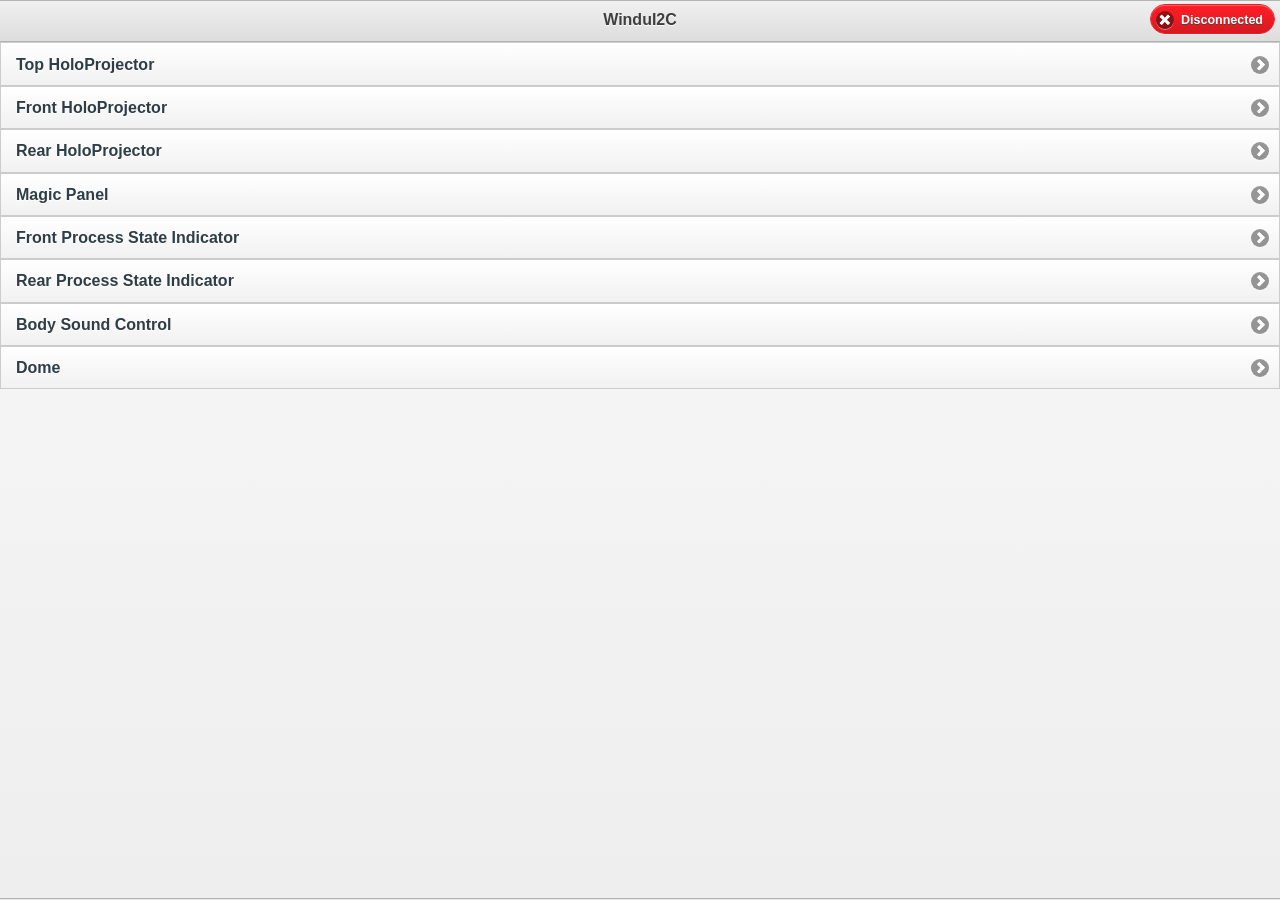
==== commit 7dfed74b: "Bug fixes" ====
--- a/www/index.html
+++ b/www/index.html
@@ -42,13 +42,23 @@
 					SetConnectedIcon(1);
 				};
 				socket.onerror = function(errorEvent) {
-					console.log("SOCKET ERROR");
-					console.log(errorEvent.data);
+					console.log("SOCKET ERROR - CODE: " + errorEvent.code + " - REASON: " + errorEvent.reason);
 					SetConnectedIcon(0);
 				};
 				socket.onmessage = function(messageEvent) {
 					console.log("SOCKET MESSAGE");
 					console.log(messageEvent.data);
+					
+					// get the command and the value
+					var data = messageEvent.data.split('/');
+					console.log(data[0]);
+					console.log(data[1]);
+					
+					if (data[0] == "130") {
+						var newVolume = parseInt(data[1]);
+						SetBodyVolume(newVolume);
+					}
+						
 					SetConnectedIcon(0);
 				};
 				socket.onclose = function(closeEvent) {
@@ -88,9 +98,9 @@
 		//------------------------------------------------------------------------
 		// SOUND FUNCTIONS
 		//------------------------------------------------------------------------
-		var bodyVolume = 200;
-
-		$(document).on('change', '#bodyVolume', function(event, ui) {
+		var bodyVolume = 50;
+
+		$(document).on('slidestop', '#bodyVolume', function(event, ui) {
 		    var newVolume = $("#bodyVolume").val();
 			
 		    if (bodyVolume != newVolume) {
@@ -112,6 +122,11 @@
 			SendCommand('130/0');
 		}
 		
+		function SetBodyVolume(newVolume) {
+			$("#bodyVolume").val(newVolume);
+			$("#bodyVolume").slider('refresh');
+		}
+		
 		//------------------------------------------------------------------------
 		// MAGIC PANEL FUNCTIONS
 		//------------------------------------------------------------------------
@@ -177,7 +192,7 @@
 	
 	<div data-role='page' id='StartPage'>
 		<div data-role='header'>
-			<h1>WinduI2CDeviceManager Dipak</h1>
+			<h1>WinduI2C</h1>
 			<a href="" class="connectButton ui-btn-right" data-icon="delete" data-theme="c" onClick="WebSocketConnect();">Disconnected</a>		
 		</div>
 		<div data-role='content'>
@@ -476,7 +491,7 @@
 		<div data-role="content">
 			<div data-role="fieldcontain">
 				<label for="bodyVolume">Body Volume:</label>
-				<input data-theme="a" type="range" id="bodyVolume" value="0" min="0" max="255"  />
+				<input data-theme="a" type="range" id="bodyVolume" value="50" min="0" max="255" step="5" />
 			</div>
 			<div data-role="fieldcontain">
 			    <label for="bodySoundSelection">Sound Selection:</label>
